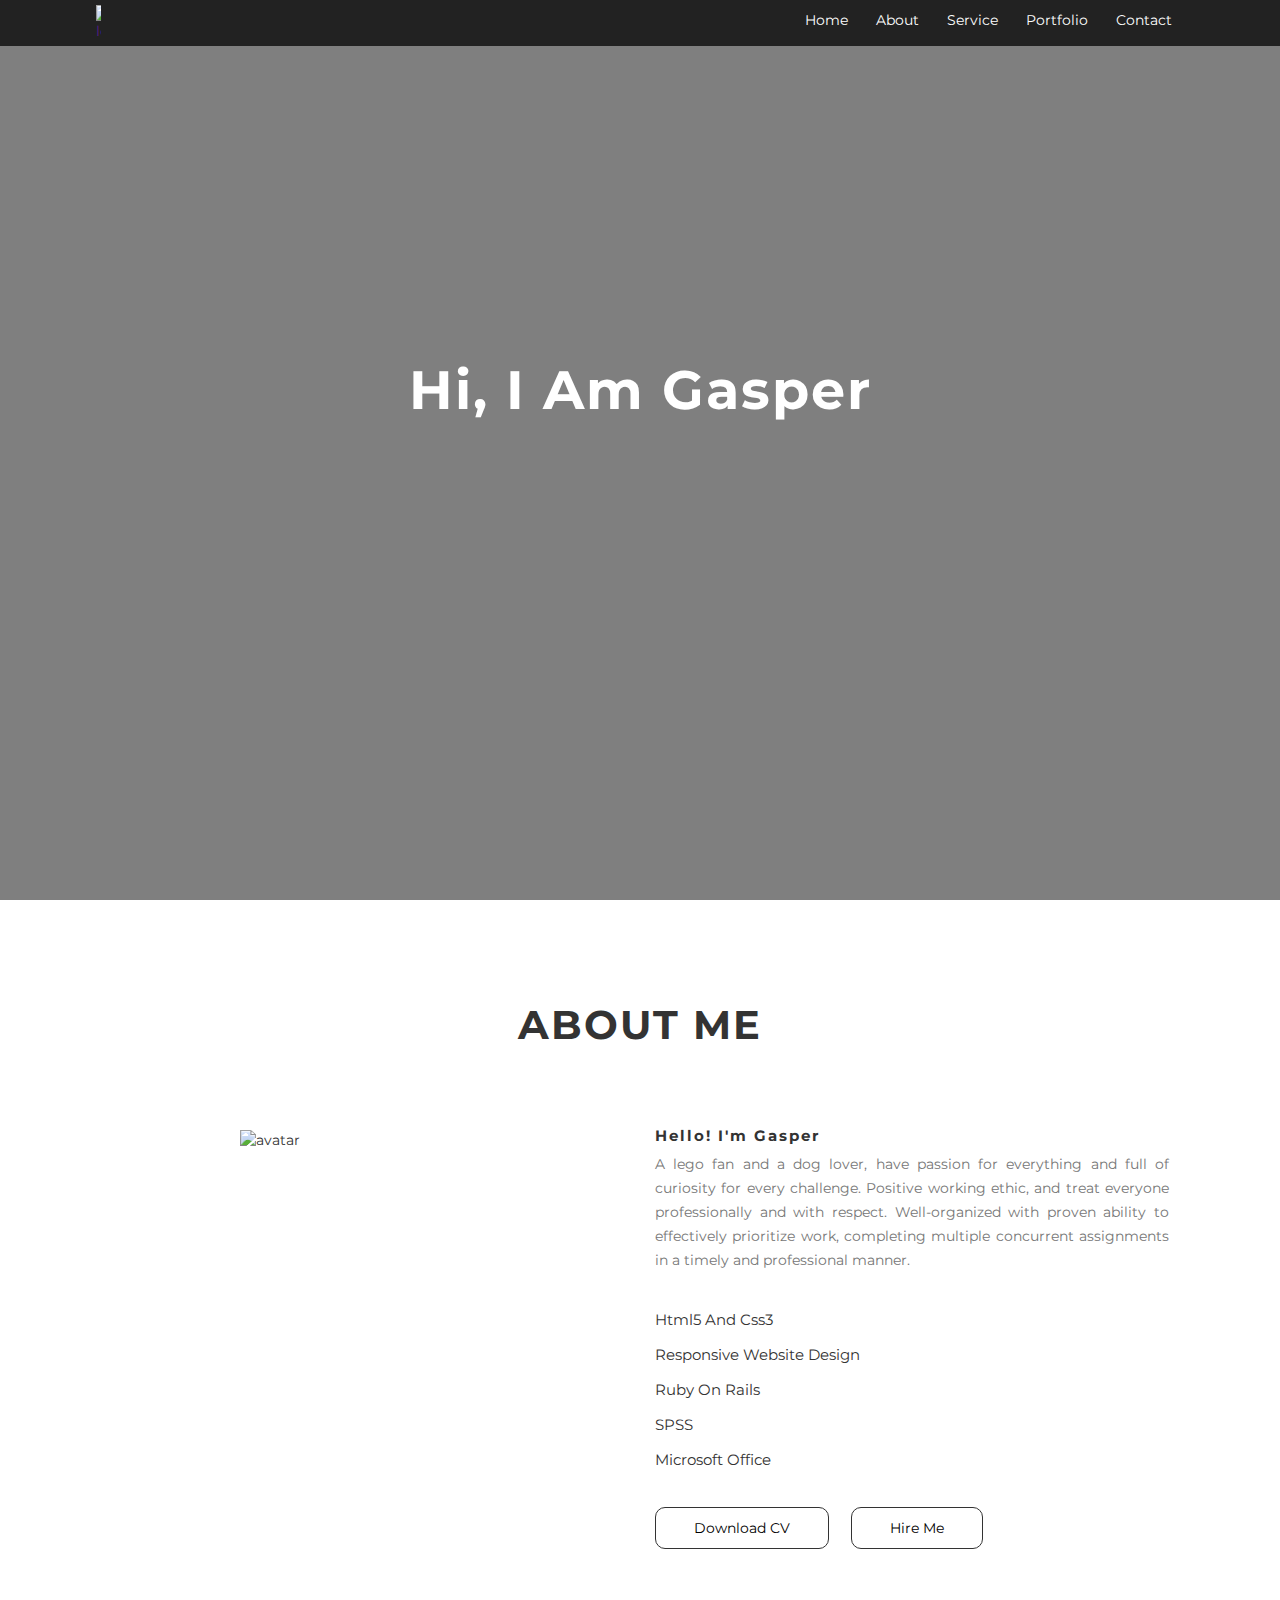
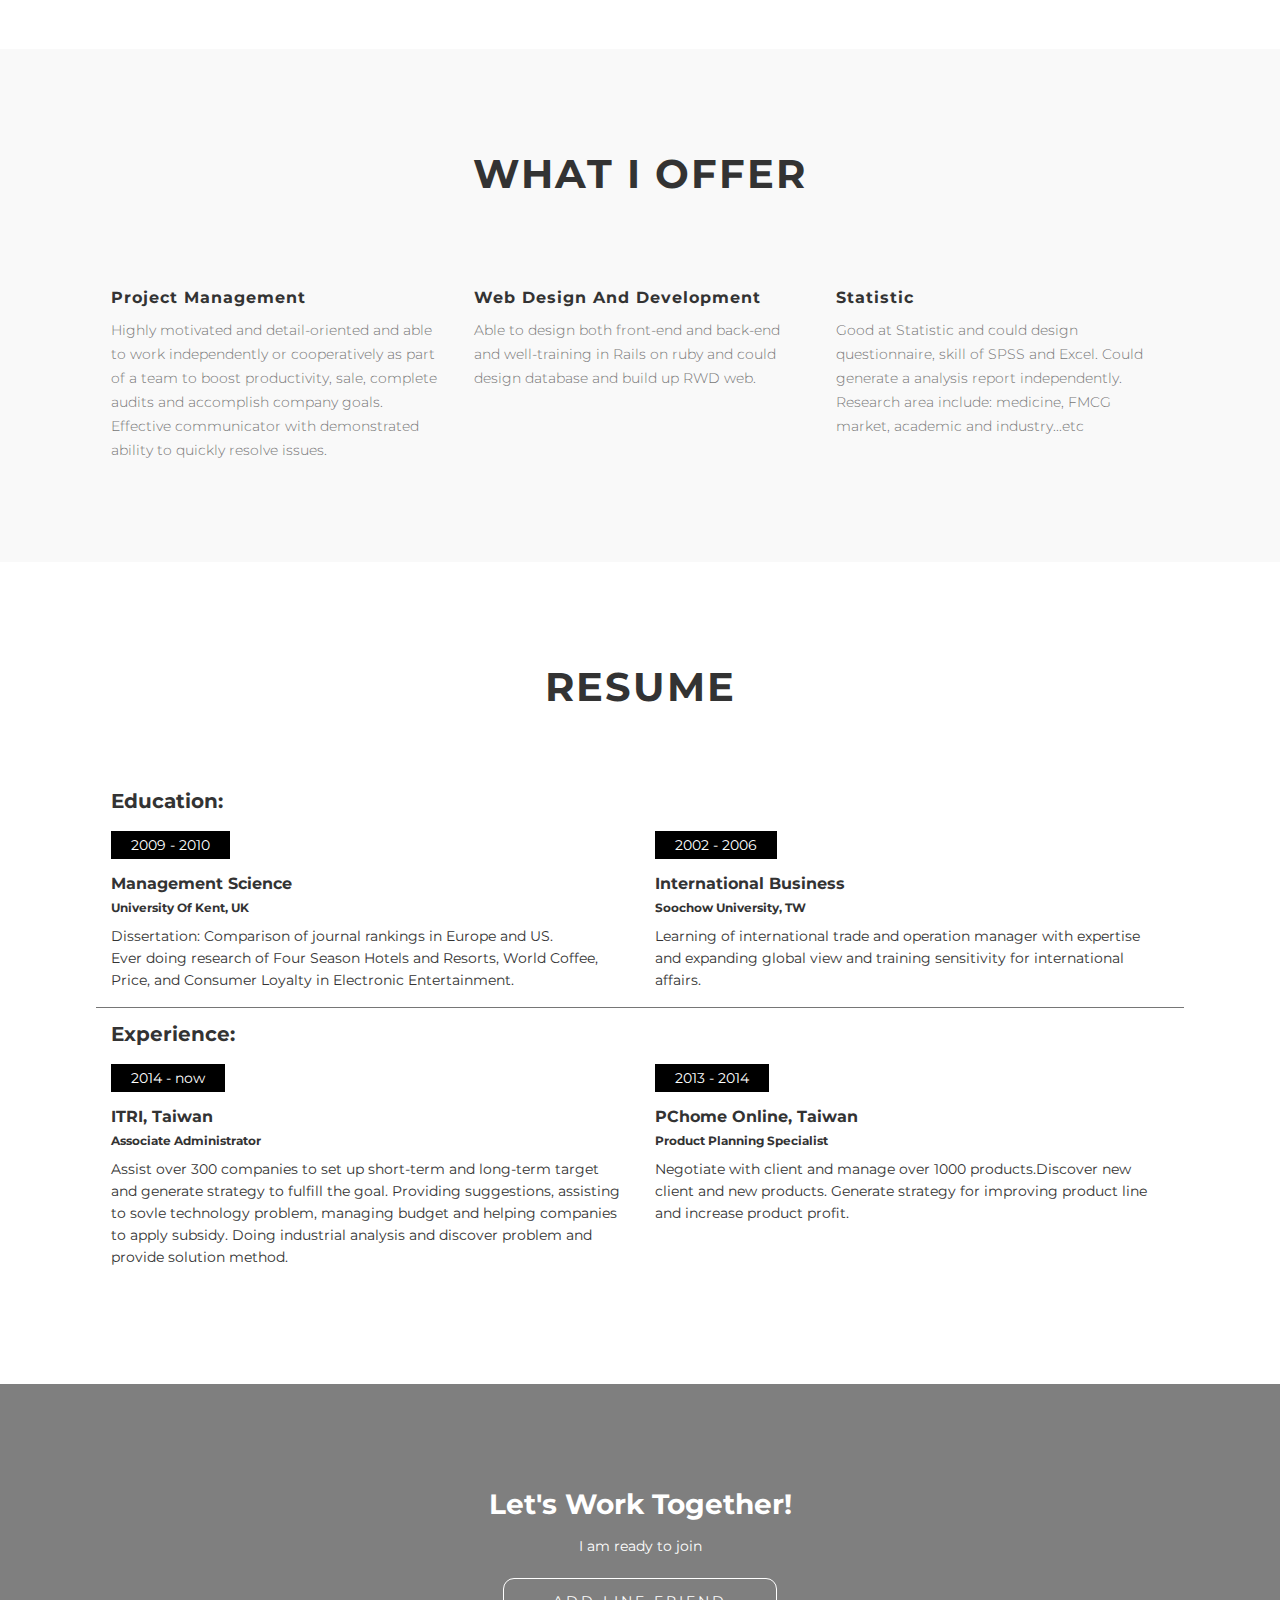
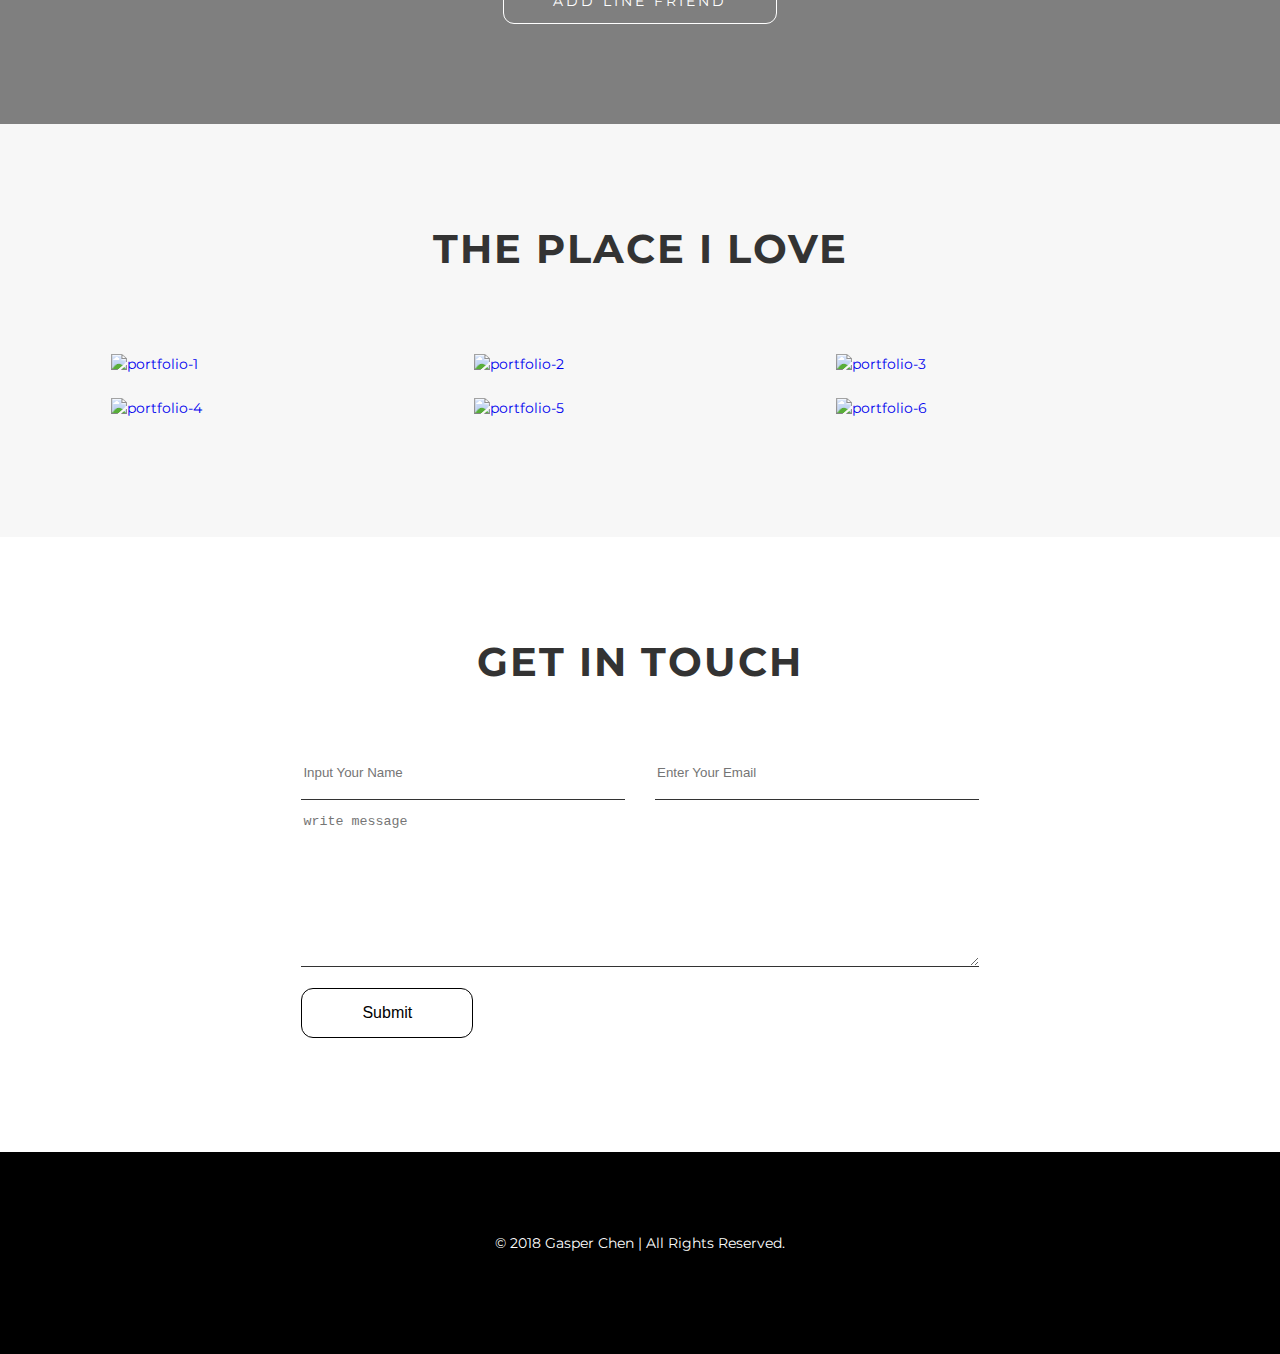
==== index.html @ f4cd3fab "change the place i love" ====
<!DOCTYPE html>
<html lang="en">
<head>
  <meta charset="UTF-8">
  <title>Document</title>
   <link rel="stylesheet" href="css/style.css">
   <link rel="stylesheet" href="css/font-awesome.min.css">
   <link href="https://fonts.googleapis.com/css?family=Montserrat" rel="stylesheet">
   <!--RWD設定-->
   <meta name="viewport" content="width=device-width, initial-scale=1.0">
</head>
<body>
  <header id="header">
    <div class="container">
      <nav>
        <div id="logo">
          <a href="">
            <img src="images/logo.png" alt="logo">
          </a>
        </div>
        
         
        <ul class="nav">
          <li><a href="#home">home</a></li>
          <li><a href="#about">about</a></li>
          <li><a href="#service">service</a></li>
          <li><a href="#portfolio">portfolio</a></li>
          <li><a href="#contact">contact</a></li>
        </ul>
      </nav>    
    </div>
  </header>
<!-- Homepage Background Image -->
  <section class="home_bg" id="home">
    <div class="overlay"></div> 
    <div class="container_table">
      <div class="container_table_cell">
        <h2>hi, i am gasper</h2>

        <div class="social_icons">
            <a href="https://www.facebook.com/limp.chen"><i class="fa fa-facebook" aria-hidden="true"></i></a>
            <a href="https://join.skype.com/invite/MOZN8vBfqfbv"><i class="fa fa-skype" aria-hidden="true"></i></a>
            <a href="https://www.linkedin.com/in/shengfeng-chen-263228a3/"><i class="fa fa-linkedin" aria-hidden="true"></i></a>
         </div>
      </div>
    </div>
  </section>
<!-- About Me -->
 <section class="about_me clearfix" id="about">
    <div class="container">
      <h2>about me</h2>

      <div class="summary">
        <div class="col-left">
          <div class="avatar">
            <img src="images/me2.JPG" alt="avatar">
          </div>
        </div>

        <div class="col-right">
          <div class="personal-info">
            <h3>hello! i'm gasper</h3>
            <p>A lego fan and a dog lover, have passion for everything and full of curiosity for every challenge. Positive working ethic, and treat everyone professionally and with respect. Well-organized with proven ability to effectively prioritize work, completing multiple concurrent assignments in a timely and professional manner.</p>
          </div>

          <div class="skill">
              <ul>
                <li>html5 and css3</li>
                <li>responsive website design</li>
                <li>ruby on rails</li>
                <li>SPSS</li>
                <li>Microsoft Office</li>
              </ul>
          </div>

          <div class="button-group">
            <div class="download_cv">
              <a href="https://drive.google.com/open?id=1xpjJa5Q_EJnA2LHNndsjRAHCIkHQIKyP">download CV</a>
            </div>
            <div class="hire_me">
              <a href="mailto:bricktowntw@gmail.com?subject=An offer to Gasper">hire me</a>
            </div>
          </div>
        </div>
      </div>
    </div>
  </section>
<!-- What I Offer -->
  <section class="my_service clearfix" id="service">
    <div class="container">
      <h2>what i offer</h2>

      <div class="service-items">
        <div class="service-content">
          <i class="fa fa-html5" aria-hidden="true"></i>
          <h3>Project Management</h3>
          <p>Highly motivated and detail-oriented and able to work independently or cooperatively as part of a team to boost productivity, sale, complete audits and accomplish company goals. Effective communicator with demonstrated ability to quickly resolve issues.</p>
        </div>

        <div class="service-content">
          <i class="fa fa-css3" aria-hidden="true"></i>
          <h3>web design and development</h3>
          <p>Able to design both front-end and back-end and well-training in Rails on ruby and could design database and build up RWD web. </p>
        </div>

        <div class="service-content">
          <i class="fa fa-camera-retro" aria-hidden="true"></i>
          <h3>Statistic</h3>
          <p>Good at Statistic and could design questionnaire, skill of SPSS and Excel. Could generate a analysis report independently. Research area include: medicine, FMCG market, academic and industry...etc</p>
        </div>
      </div>
    </div>
  </section>
<!-- Resume -->
  <section class="resume">
    <div class="container">
      <h2>resume</h2>

      <div class="col-horizontal clearfix">
      <!-- 上面 col-horizontal 中的 HTML -->
        <h3 class="resume-subtitle">education:</h3>

        <div class="col-item">
          <p class="experience-year">2009 - 2010</p>
          <div class="resume-detail">
              <h4>management science</h4>
              <h6>University of Kent, UK</h6>
              <p>Dissertation: Comparison of journal rankings in Europe and US.
                <br>Ever doing research of Four Season Hotels and Resorts, World Coffee, Price, and Consumer Loyalty in Electronic Entertainment. 
             </p>  
          </div>
        </div>

        <div class="col-item">
          <p class="experience-year">2002 - 2006</p>
          <div class="resume-detail">
            <h4>international business</h4>
            <h6>soochow university, TW</h6>
            <p>Learning of international trade and operation manager with expertise and expanding global view and training sensitivity for international affairs.</p>
          </div>
        </div>
      </div>

      <div class="col-horizontal clearfix">
      <!-- 下面 col-horizontal 中的 HTML -->
        <h3 class="resume-subtitle">experience:</h3>

        <div class="col-item">
          <p class="experience-year">2014 - now</p>
          <div class="resume-detail">
            <h4>ITRI, Taiwan</h4>
            <h6>associate administrator</h6>
            <p>Assist over 300 companies to set up short-term and long-term target and generate strategy to fulfill the goal. Providing suggestions, assisting to sovle technology problem, managing budget and helping companies to apply subsidy.
            Doing industrial analysis and discover problem and provide solution method.
            </p>
          </div>
        </div>

        <div class="col-item">
          <p class="experience-year">2013 - 2014</p>
          <div class="resume-detail">
            <h4>PChome Online, Taiwan</h4>
            <h6>product planning specialist</h6>
            <p>Negotiate with client and manage over 1000 products.Discover new client and new products. Generate strategy for improving product line and increase product profit. </p>
          </div>
        </div>
      </div>
    </div>
  </section>
<!-- Quote -->
  <section class="quotes">
    <div class="overlay"></div>
    <div class="container">
      <div class="quote-inner">
        <h3>Let's work together!</h3>
        <p>I am ready to join</p>
        <a href="https://line.me/ti/p/u2rNxPy81D">add line friend</a>
      </div>
    </div>
  </section>
<!-- Latest Work -->
  <section class="works clearfix" id="portfolio">
    <div class="container">
      <h2>The place i love</h2>

      <div class="work-items">
        <div class="col-work">
          <a href="images/IMG_9555.JPG">
            <img src="images/IMG_9555.JPG" alt="portfolio-1">
          </a>
        </div>

        <div class="col-work">
          <a href="images/IMG_0027.JPG">
            <img src="images/IMG_0027.JPG" alt="portfolio-2">
          </a>
        </div>

        <div class="col-work">
          <a href="images/IMG_9912.JPG">
            <img src="images/IMG_9912.JPG" alt="portfolio-3">
          </a>
        </div>

        <div class="col-work">
          <a href="images/IMG_2750.JPG">
            <img src="images/IMG_2750.JPG" alt="portfolio-4">
          </a>
        </div>

        <div class="col-work">
          <a href="images/IMG_3252.JPG">
            <img src="images/IMG_3252.JPG" alt="portfolio-5">
          </a>
        </div>

        <div class="col-work">
          <a href="images/IMG_9370.JPG">
            <img src="images/IMG_9370.JPG" alt="portfolio-6">
          </a>
        </div>
      </div>
    </div>
  </section>
<!-- Contact -->
  <section class="contact" id="contact">
    <div class="container">
      <h2>get in touch</h2>

      <div class="contact-form">
        <form action="mailto:bricktowntw@gmail.com?subject=message to Gasper" method="post" enctype="text/plain">
          <div class="form-input">
            <input type="text" name="name" class="form-style" placeholder="input your name" required>
          </div>

          <div class="form-input">
            <input type="email" name="email" class="form-style" placeholder="enter your email" required>
          </div>

          <div class="form-input">
            <textarea name="textarea" id="message" cols="30" rows="10" placeholder="write message" required></textarea>
          </div>

          <div class="form-submit">
            <input type="submit" name="submit" value="submit">
          </div>
        </form>
      </div>
    </div>
  </section>
<!-- Footer -->
  <footer id="footer">
    <div class="container">
      <div class="footer-content">
        <p>&copy; 2018 Gasper Chen | All Rights Reserved.</p>
        <div class="footer-social-icon">
          <ul>
            <li>
              <a href="https://www.facebook.com/limp.chen"><i class="fa fa-facebook" aria-hidden="true"></i></a>
              <a href="https://join.skype.com/invite/MOZN8vBfqfbv"><i class="fa fa-skype" aria-hidden="true"></i></a>
              <a href="https://www.linkedin.com/in/shengfeng-chen-263228a3/"><i class="fa fa-linkedin" aria-hidden="true"></i></a>
            </li>
          </ul>
        </div>
      </div>
    </div>
  </footer>
</body>
</html>
---- css/style.css ----
html, body{
  width: 100%;
  height: 100%;
}

body{
  padding: 0px;
  margin: 0px;
  font-size: 14px;
  line-height: 1.42857143;
  color: #333;
  background-color: #fff;
  font-family: 'Montserrat', sans-serif;
}

*{
  box-sizing: border-box;
}

h1, h2, h3, h4, h5, h6, p {
  margin: 0px;
  padding: 0px;
}

ul, ol {
  list-style: none;
  margin: 0px;
  padding: 0px;
}

a, a:hover, a:focus {
  margin: 0px;
  padding: 0px;
  text-decoration: none;
}

img {
  width: 10%;
  padding-top: 5px;
  padding-bottom: 5px;
  height: auto;
  display: block;
}

.container {
  width: 85%;
  max-width: 1170px;
  margin: 0 auto;
  position: relative;
}

header {
  position: fixed;
  width: 100%;
  left: 0;
  right: 0;
  background-color: #222;
  z-index: 100;
}

#logo {
  float: left;
}

.nav {
  float: right;
}

.nav li {
  display: inline-block;
}

.nav li a {
  color: #fff;
  text-transform: capitalize;
  display: block;
  padding: 10px 12px;
}

.home_bg {
  background-image: url(../images/kyoto.JPG);
  background-size: cover;
  background-position: center;
  background-repeat: no-repeat;
  width: 100%;
  height: 100%;
}

.container_table {
  display: table;
  width: 100%;
  height: 100%;
  position: relative;
}

.container_table_cell {
  display: table-cell;
  text-align: center;
  vertical-align: middle;
}

.container_table_cell h2 {
  color: #fff;
  text-transform: capitalize;
  font-size: 54px;
}

.social_icons a {
  color: #fff;
  display: inline-block;
  width: 30px;
  height: 40px;
  line-height: 40px;
  font-size: 19px;
  margin-right: 7px;
}

.overlay {
  background: rgba(0, 0, 0, 0.5); 
  position: absolute;
  left: 0;
  top: 0;
  width: 100%;
  height: 100%;
}

.about_me {
  padding: 100px 0;
}

h2 {
  margin-bottom: 75px;
  text-align: center;
  font-size: 40px;
  line-height: 50px;
  text-transform: uppercase;
  letter-spacing: 2px;
}
.avatar img{
  height: 50%;
  width: 50%;
  display: block;
  margin: auto;
}
.col-left, .col-right {
  float: left;
  width: 50%;
  padding: 0 15px;
}

.personal-info h3 {
  font-size: 15px;
  letter-spacing: 2px;
  margin-bottom: 6px;
  text-transform: capitalize;
}

.personal-info p {
  color: #767676;
  line-height: 24px;
  text-align: justify;
}

.skill {
  margin: 30px auto;
}

.skill li {
  font-size: 15px;
  line-height: 35px;
  text-transform: capitalize;
}

.button-group .download_cv, .button-group .hire_me {
  display: inline-block;
}

.button-group .download_cv {
  margin-right: 18px;
}

.button-group a {
  display: block;
  color: #000;
  border: 1px solid #333;
  border-radius: 10px;
  padding: 10px 38px;
  text-transform: capitalize;
}

.button-group a:hover {
  background: #000;
  color: #fff;
  -webkit-transition: all .4s linear;
  -moz-transition: all .4s linear;
  -ms-transition: all .4s linear;
  -o-transition: all .4s linear;
  transition: all .4s linear;
}

.clearfix::after {
  content: '';
  display: table;
  clear: both;
}

.my_service {
  padding: 100px 0;
  background-color: #f9f9f9;
}

.service-content {
  float: left;
  width: 33.33333333%;
  padding: 0 15px;
}

.service-content i {
  font-size: 30px;
  line-height: 46px;
}

.service-content h3 {
  font-size: 16px;
  letter-spacing: 1px;
  margin-top: 13px;
  margin-bottom: 8px;
  text-transform: capitalize;
}

.service-content p {
  color: #767676;
  font-size: 14px;
  font-weight: 300;
  line-height: 24px;
}

.container {
  width: 85%;
  max-width: 1170px;
  margin: 0 auto;
  position: relative;
}

/* 上方是是其他的 CSS 基礎樣式設定 */

section {
  padding: 100px 0;
}

/* 下方是 Header 區塊的 CSS 樣式 */

.col-horizontal {
  padding-bottom: 16px;
  border-bottom: 1px solid #767676;
}

.col-horizontal:last-child {
  border-bottom: 0;
}

h3.resume-subtitle {
  font-size: 20px;
  margin-left: 15px;
  margin-top: 12px;
  text-transform: capitalize;
}

.col-horizontal .col-item {
  float: left;
  width: 50%;
  padding: 0 15px;
}

.experience-year {
  background-color: #000;
  color: #fff;
  display: inline-block;
  padding: 4px 20px;
  margin-top: 15px;
  margin-bottom: 10px;
}

.resume-detail h4 {
  font-size: 16px;
  line-height: 30px;
  text-transform: capitalize;
}

.resume-detail h6 {
  font-size: 12px;
  margin-bottom: 9px;
  text-transform: capitalize;
}

.resume-detail p {
  line-height: 22px;
}

.quotes {
  background-image: url(../images/abg.jpg);
  background-size: cover;
  background-position: center;
  background-repeat: no-repeat;
  position: relative;
  width: 100%;
}

.quote-inner {
  color: #fff;
  text-align: center;
}

.quote-inner h3 {
  font-size: 28px;
  text-transform: capitalize;
}

.quote-inner p {
  font-size: 14px;
  margin-top: 12px;
}

.quote-inner a {
  color: #fff;
  border: 1px solid #fff;
  border-radius: 11px;
  padding: 12px 49px;
  display: inline-block;
  margin-top: 22px;
  text-transform: uppercase;
  letter-spacing: 3px;
}

.quotes {
  background-image: url(../images/Taipei.jpg);
  background-size: cover;
  background-position: center;
  background-repeat: no-repeat;
  background-attachment: fixed;
  position: relative;
  width: 100%;
}

.works {
  background-color: #f7f7f7;
}

.col-work {
  float: left;
  width: 33.3333333333%;
  padding: 0 15px;
}

.col-work a {
  display: block;
  margin-bottom: 14px;
  position: relative;
  -webkit-transition: .2s linear;
  -moz-transition: .2s linear;
  -ms-transition: .2s linear;
  -o-transition: .2s linear;
  transition: .2s linear;
  top: 0;
  left: 0;
}
.col-work img{
  width: 100%;
  height: 50%;
  display: block;
}
.col-work a:hover {
  box-shadow: 0 16px 22px 0 rgba(90, 91, 95, 0.3);
  top: -5px;
}

.contact-form {
  width: 65%;
  margin: 0 auto;
  text-align: center;
}

.contact-form .form-input:first-child,
.contact-form .form-input:nth-child(2) {
  float: left;
  width: 50%;
  padding: 0 15px;
}

.contact-form .form-input:nth-child(3) {
  width: 100%;
  padding: 0 15px;
}

.contact-form input.form-style {
  width: 100%;
  border: none;
  border-bottom: 1px solid #333;
  text-transform: capitalize;
  padding-bottom: 19px;
  margin-bottom: 12px;
  outline: none;
}

.contact-form textarea {
  width: 100%;
  border: none;
  border-bottom: 1px solid #333;
  outline: none;
}

.form-submit {
  text-align: left;
  padding: 0 15px;
}

.form-submit input {
  font-size: 16px;
  text-transform: capitalize;
  background-color: transparent;
  border: 1px solid #000;
  border-radius: 12px;
  padding: 15px 60px;
  margin-top: 16px;
  margin-bottom: 14px;
  cursor: pointer;
  -webkit-transition: .4s linear;
  -moz-transition: .4s linear;
  -ms-transition: .4s linear;
  -o-transition: .4s linear;
  transition: .4s linear;
}

.form-submit input:hover {
  background-color: #000;
  color: #fff;
}

footer {
  padding: 80px 0;
  background-color: #000;
  color: #fff;
  text-align: center;
}

.footer-content p {
  line-height: 22px;
}

.footer-social-icon a i {
  color: #fff;
  display: inline-block;
  font-size: 14px;
  line-height: 20px;
  margin-top: 15px;
  margin-right: 15px;
}
<!--RWD設定-->
@media screen and (min-width: 1024px) {
  .menu-button,
  .menu-button-checkbox {
    display: none;
  }
}
@media screen and (max-width: 1023px) {
  .container {
    width: auto;
  }

  .menu-button {
    float: right;
    font-size: 25px;
    line-height: 40px;
    color: white;
    background: transparent;
    padding: 0 15px;
    border: 0;
  }
  
  .menu-button-checkbox {
    position: fixed;
    top: 0;
    right: 0;
    width: 55px;
    height: 40px;
  }

  .menu-button-checkbox:checked ~ .menu {
    display: block;
  }



  .menu {
    display: none;
    margin-top: 0;
    padding-left: 0;
    position: fixed;
    right: 0;
    top: 40px;
    width: 150px;
    height: 100%;
    background: red;
  }

  .menu li {
    border: 0;
    border-radius: 0;
  }
  
  .item {
    max-width: 100%;
  }

  form.contact-form {
    width: 80%;
  }

  /*
    手機版的 css 都寫在這邊
  */   

}
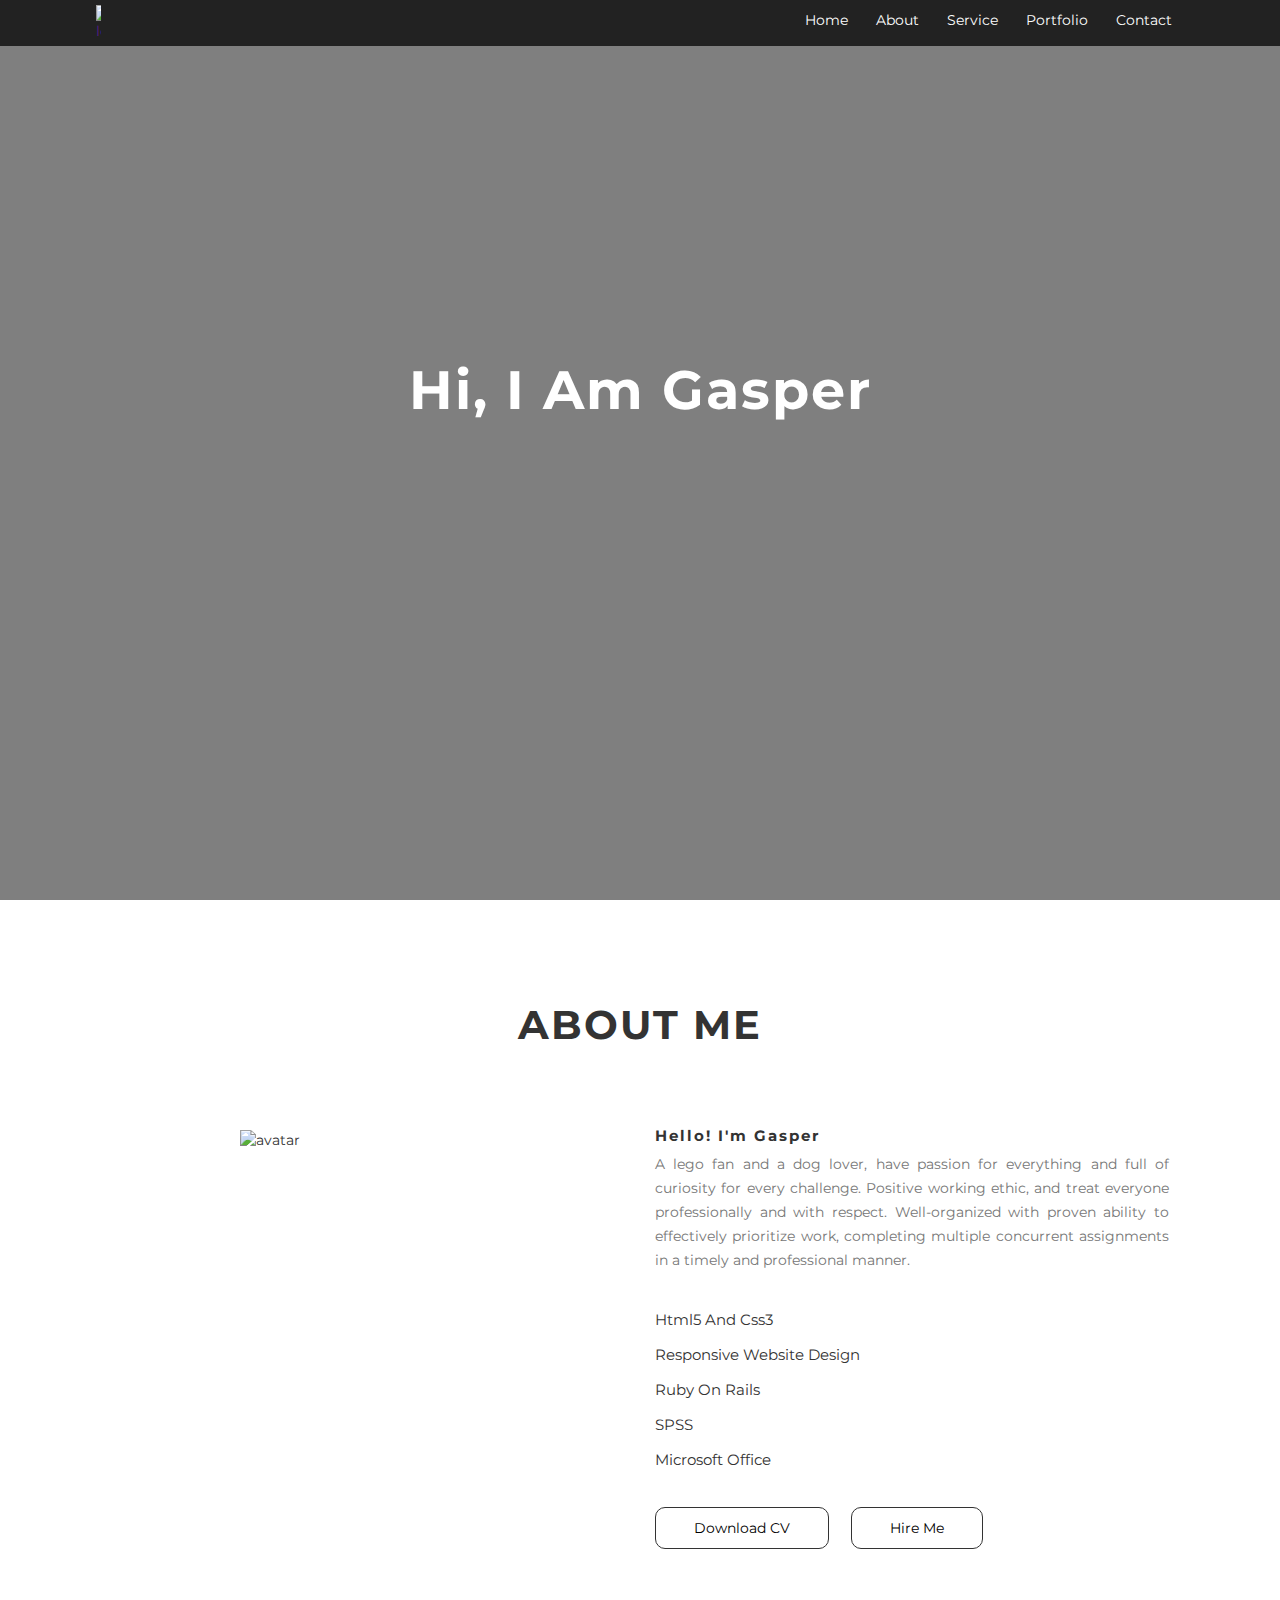
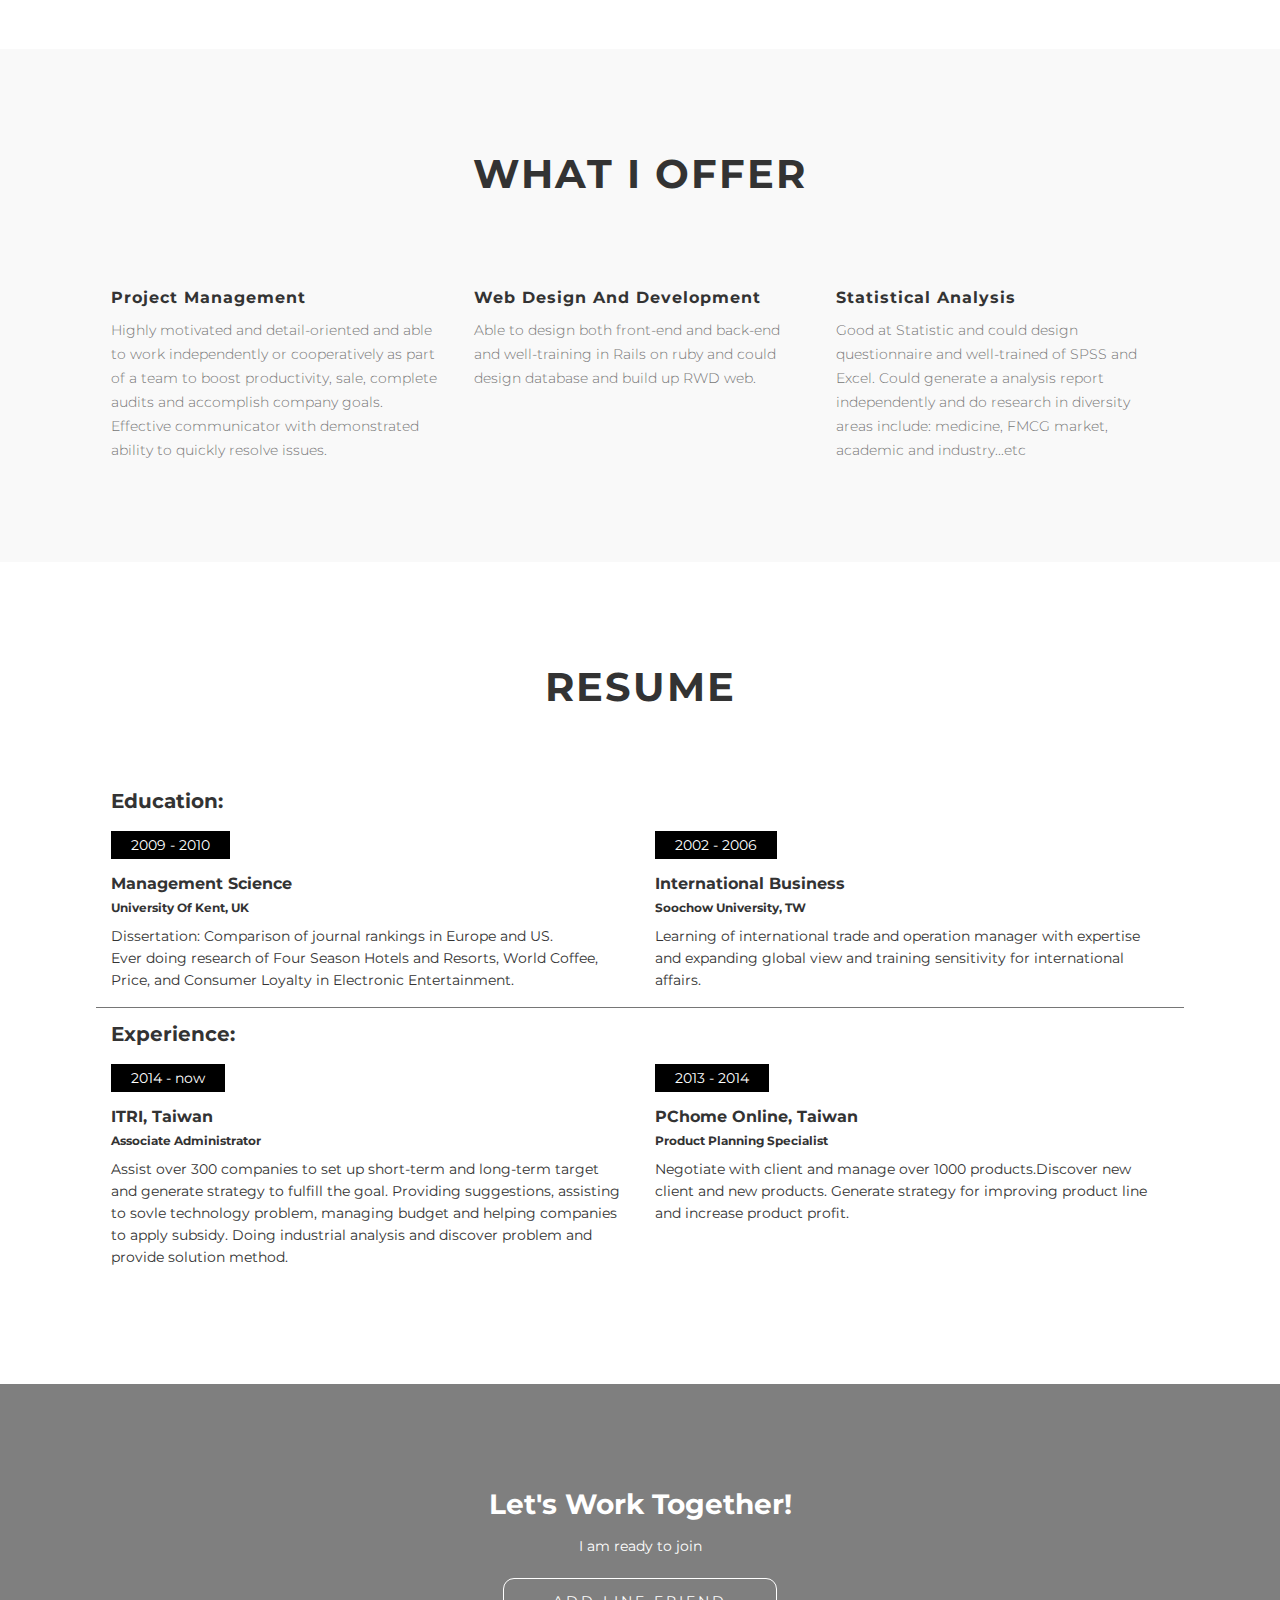
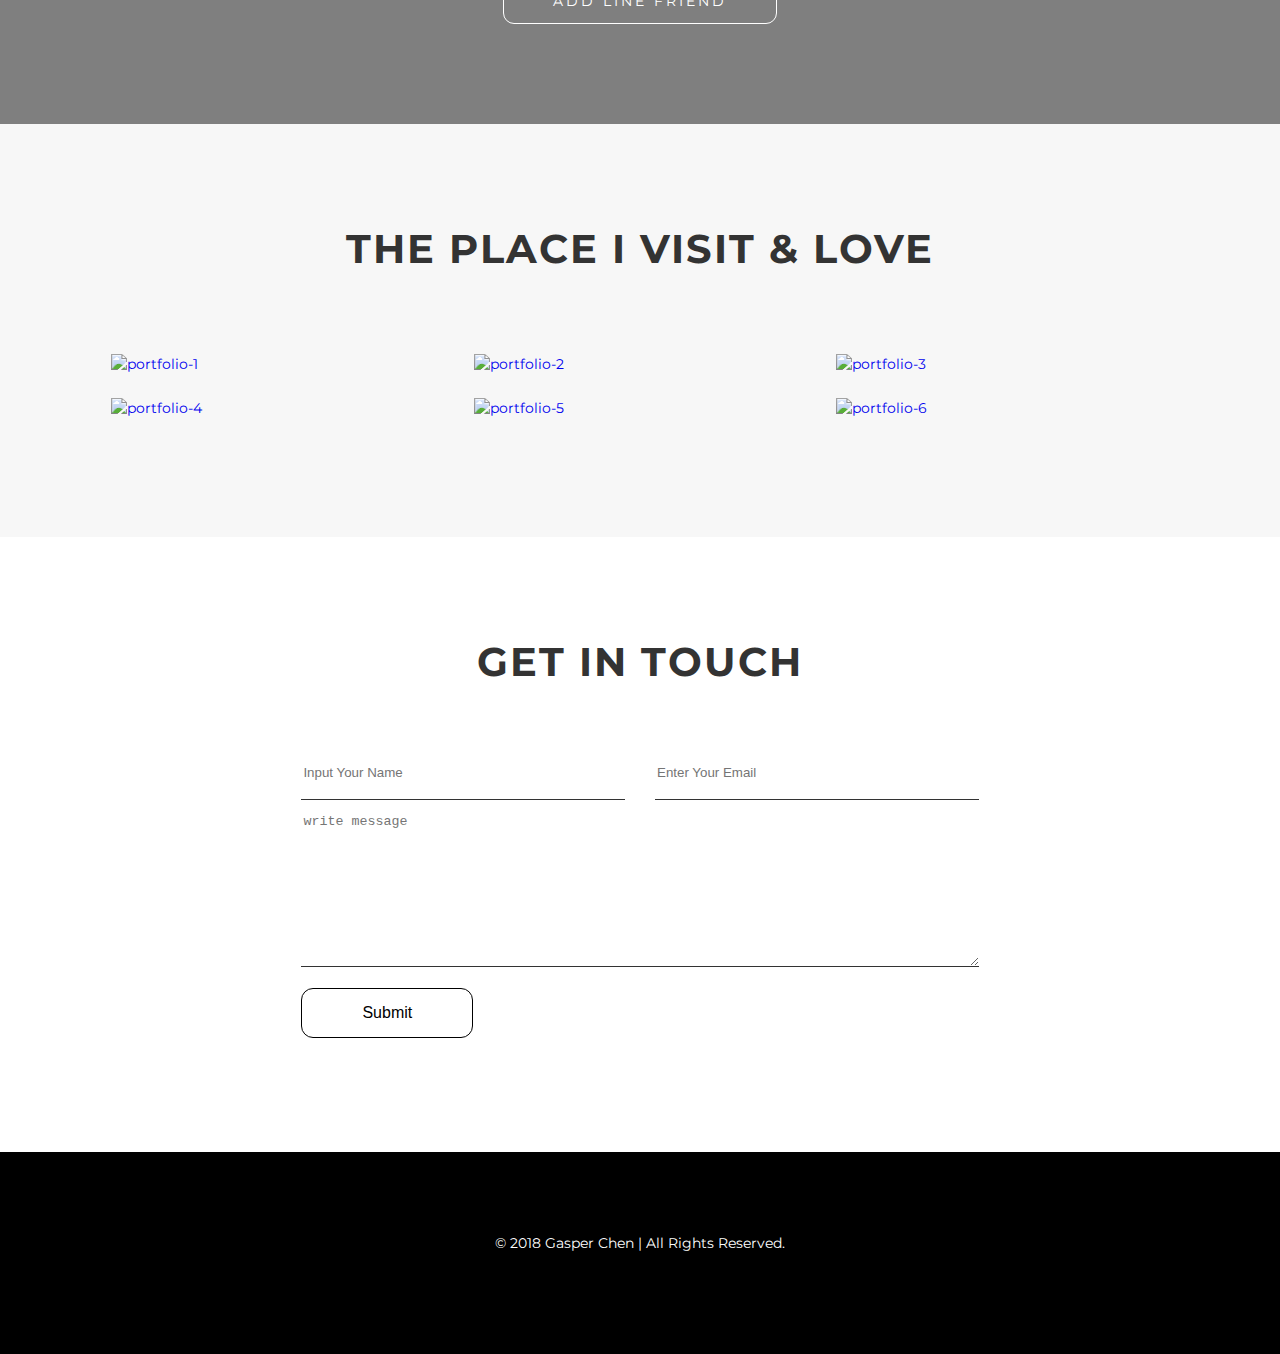
==== commit 3fb746b6: "change form" ====
--- a/index.html
+++ b/index.html
@@ -38,9 +38,9 @@
         <h2>hi, i am gasper</h2>
 
         <div class="social_icons">
-            <a href="https://www.facebook.com/limp.chen"><i class="fa fa-facebook" aria-hidden="true"></i></a>
-            <a href="https://join.skype.com/invite/MOZN8vBfqfbv"><i class="fa fa-skype" aria-hidden="true"></i></a>
-            <a href="https://www.linkedin.com/in/shengfeng-chen-263228a3/"><i class="fa fa-linkedin" aria-hidden="true"></i></a>
+            <a href="https://www.facebook.com/limp.chen" target="_blank"><i class="fa fa-facebook" aria-hidden="true"></i></a>
+            <a href="https://join.skype.com/invite/MOZN8vBfqfbv" target="_blank"><i class="fa fa-skype" aria-hidden="true"></i></a>
+            <a href="https://www.linkedin.com/in/shengfeng-chen-263228a3/" target="_blank"><i class="fa fa-linkedin" aria-hidden="true"></i></a>
          </div>
       </div>
     </div>
@@ -75,7 +75,7 @@
 
           <div class="button-group">
             <div class="download_cv">
-              <a href="https://drive.google.com/open?id=1xpjJa5Q_EJnA2LHNndsjRAHCIkHQIKyP">download CV</a>
+              <a href="https://drive.google.com/file/d/1ift3zTLF02RZ2WnOCXs6OjkaG1EXAiSY/view" target="_blank">download CV</a>
             </div>
             <div class="hire_me">
               <a href="mailto:bricktowntw@gmail.com?subject=An offer to Gasper">hire me</a>
@@ -105,8 +105,8 @@
 
         <div class="service-content">
           <i class="fa fa-camera-retro" aria-hidden="true"></i>
-          <h3>Statistic</h3>
-          <p>Good at Statistic and could design questionnaire, skill of SPSS and Excel. Could generate a analysis report independently. Research area include: medicine, FMCG market, academic and industry...etc</p>
+          <h3>Statistical Analysis</h3>
+          <p>Good at Statistic and could design questionnaire and well-trained of SPSS and Excel. Could generate a analysis report independently and do research in diversity areas include: medicine, FMCG market, academic and industry...etc</p>
         </div>
       </div>
     </div>
@@ -181,7 +181,7 @@
 <!-- Latest Work -->
   <section class="works clearfix" id="portfolio">
     <div class="container">
-      <h2>The place i love</h2>
+      <h2>The place i visit & love</h2>
 
       <div class="work-items">
         <div class="col-work">
@@ -228,13 +228,13 @@
       <h2>get in touch</h2>
 
       <div class="contact-form">
-        <form action="mailto:bricktowntw@gmail.com?subject=message to Gasper" method="post" enctype="text/plain">
+        <form action="action=https://formspree.io/bricktowntw@gmail.com" method="POST">
           <div class="form-input">
             <input type="text" name="name" class="form-style" placeholder="input your name" required>
           </div>
 
           <div class="form-input">
-            <input type="email" name="email" class="form-style" placeholder="enter your email" required>
+            <input type="email" name="_replyto" class="form-style" placeholder="enter your email" required>
           </div>
 
           <div class="form-input">
@@ -256,9 +256,9 @@
         <div class="footer-social-icon">
           <ul>
             <li>
-              <a href="https://www.facebook.com/limp.chen"><i class="fa fa-facebook" aria-hidden="true"></i></a>
-              <a href="https://join.skype.com/invite/MOZN8vBfqfbv"><i class="fa fa-skype" aria-hidden="true"></i></a>
-              <a href="https://www.linkedin.com/in/shengfeng-chen-263228a3/"><i class="fa fa-linkedin" aria-hidden="true"></i></a>
+              <a href="https://www.facebook.com/limp.chen" target=_blank"><i class="fa fa-facebook" aria-hidden="true"></i></a>
+              <a href="https://join.skype.com/invite/MOZN8vBfqfbv" target=_blank"><i class="fa fa-skype" aria-hidden="true"></i></a>
+              <a href="https://www.linkedin.com/in/shengfeng-chen-263228a3/" target=_blank"><i class="fa fa-linkedin" aria-hidden="true"></i></a>
             </li>
           </ul>
         </div>
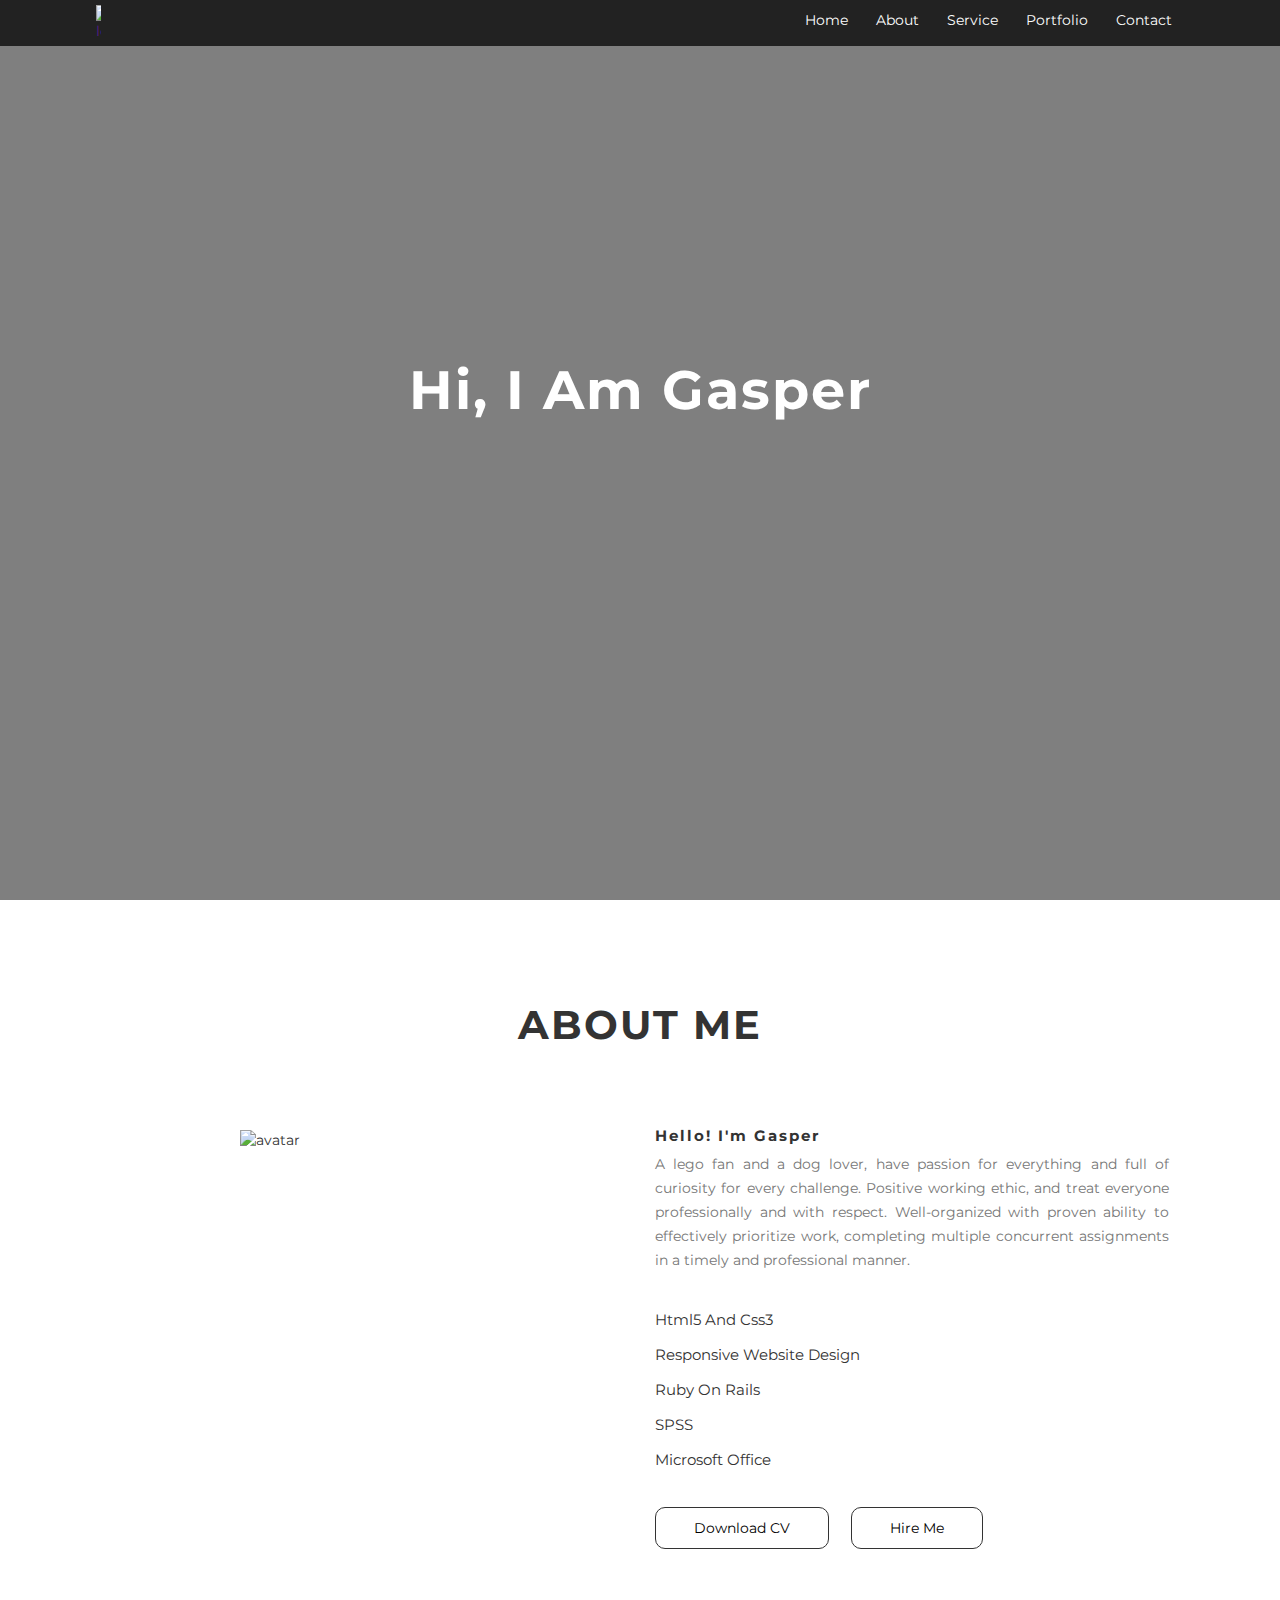
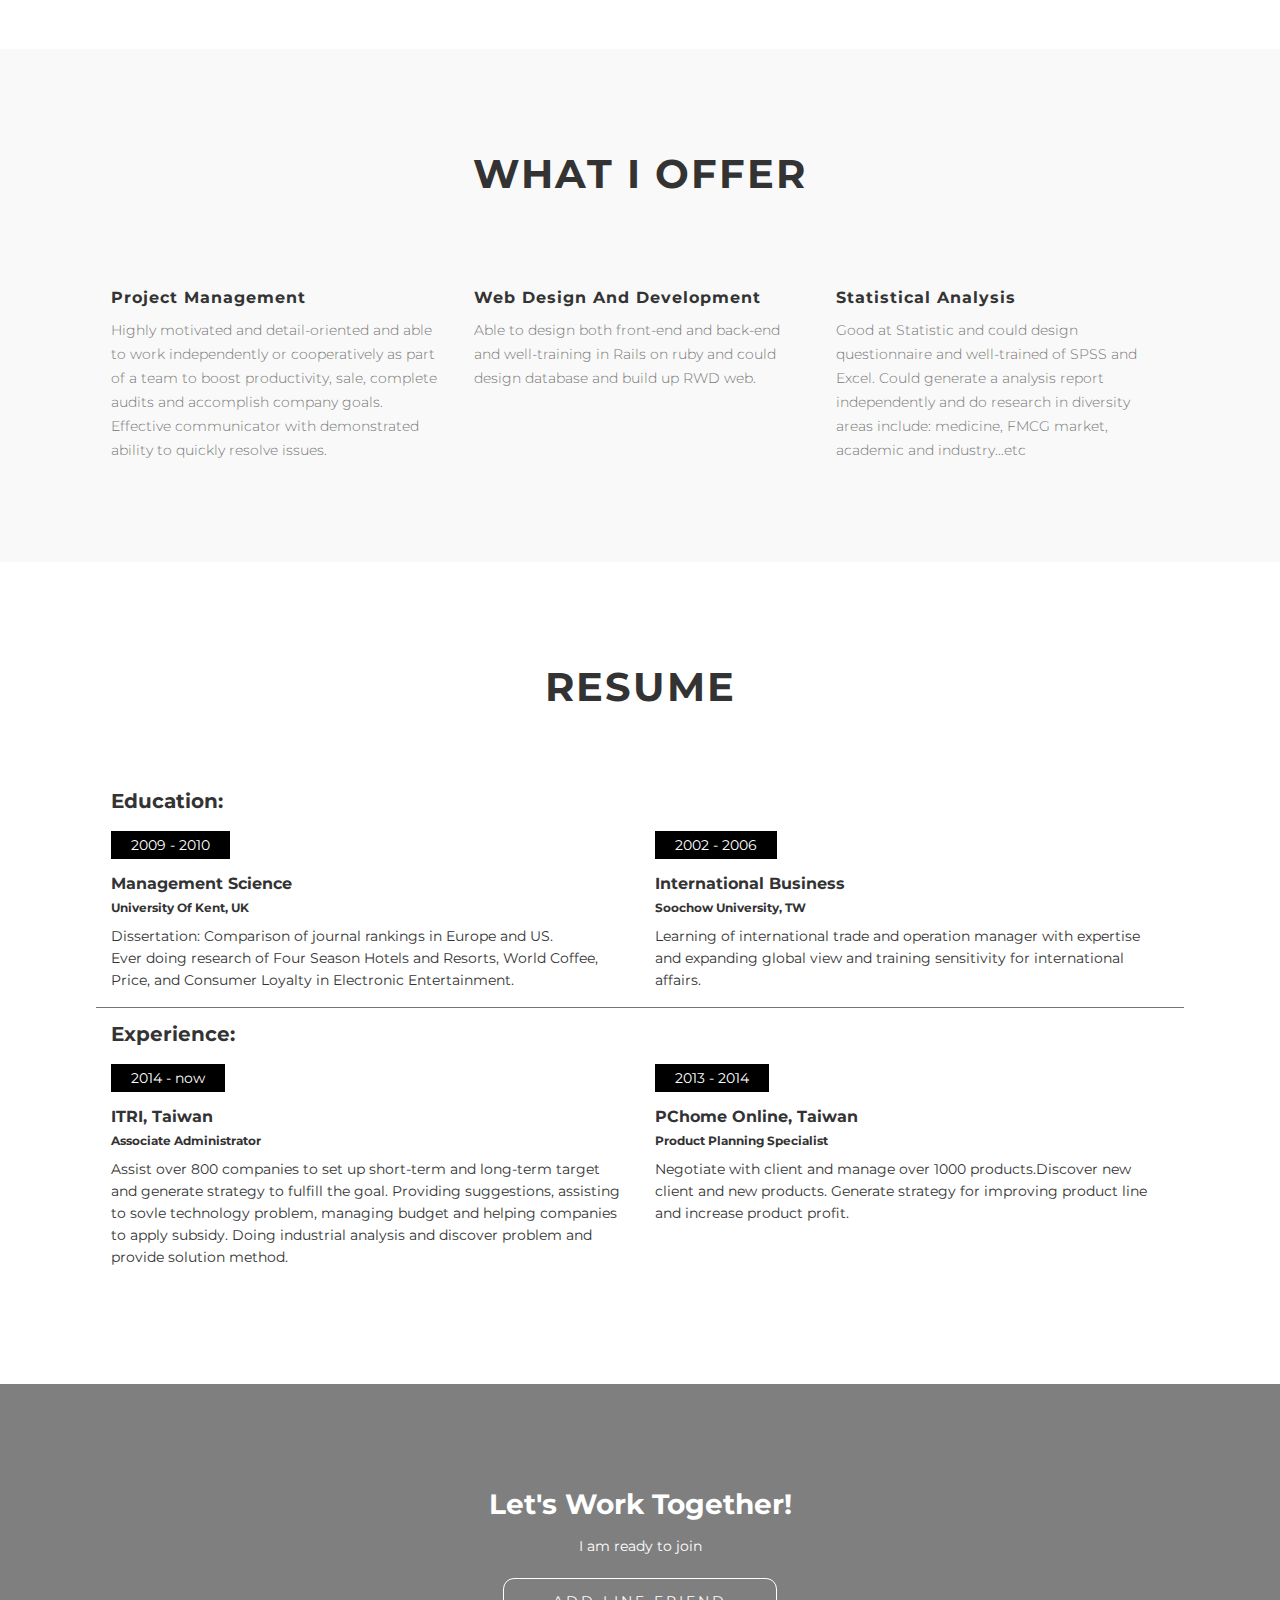
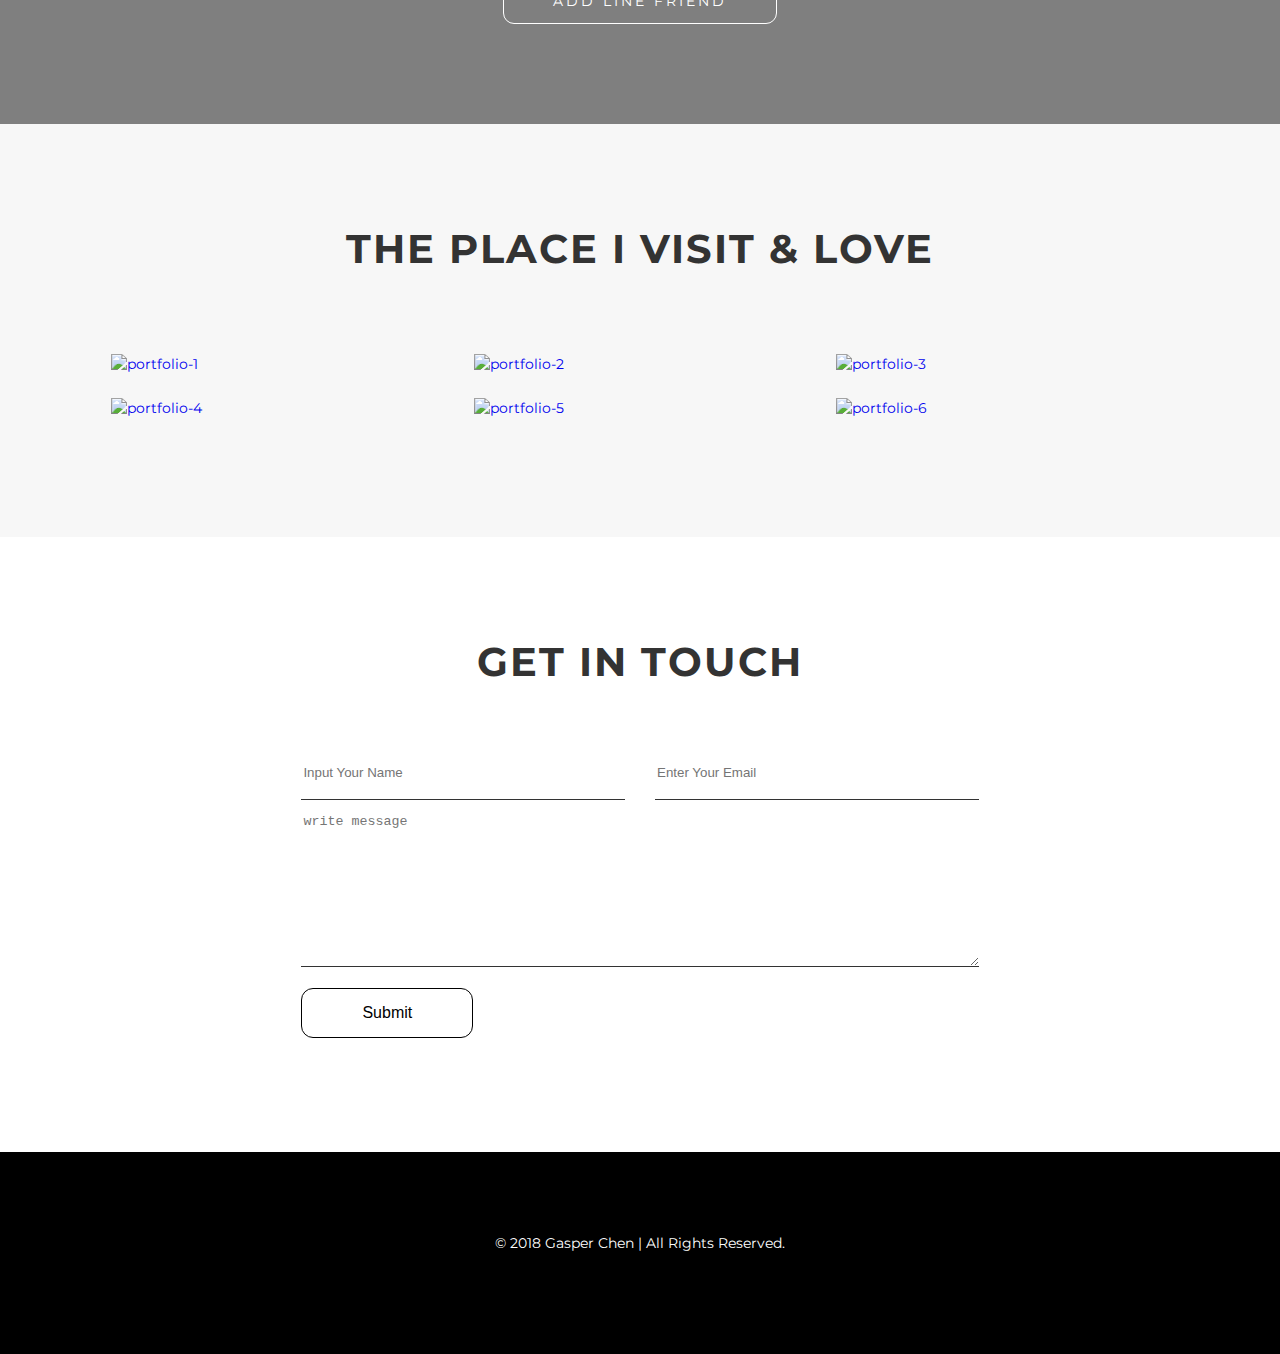
==== commit 9550084e: "Update index.html" ====
--- a/index.html
+++ b/index.html
@@ -2,7 +2,7 @@
 <html lang="en">
 <head>
   <meta charset="UTF-8">
-  <title>Document</title>
+  <title>GasperChen</title>
    <link rel="stylesheet" href="css/style.css">
    <link rel="stylesheet" href="css/font-awesome.min.css">
    <link href="https://fonts.googleapis.com/css?family=Montserrat" rel="stylesheet">
@@ -75,7 +75,7 @@
 
           <div class="button-group">
             <div class="download_cv">
-              <a href="https://drive.google.com/file/d/1ift3zTLF02RZ2WnOCXs6OjkaG1EXAiSY/view" target="_blank">download CV</a>
+              <a href="https://drive.google.com/file/d/1ZEBFPq7rTrSIHSz7lVpRomzwEauEG23U/view?usp=sharing" target="_blank">download CV</a>
             </div>
             <div class="hire_me">
               <a href="mailto:bricktowntw@gmail.com?subject=An offer to Gasper">hire me</a>
@@ -150,7 +150,7 @@
           <div class="resume-detail">
             <h4>ITRI, Taiwan</h4>
             <h6>associate administrator</h6>
-            <p>Assist over 300 companies to set up short-term and long-term target and generate strategy to fulfill the goal. Providing suggestions, assisting to sovle technology problem, managing budget and helping companies to apply subsidy.
+            <p>Assist over 800 companies to set up short-term and long-term target and generate strategy to fulfill the goal. Providing suggestions, assisting to sovle technology problem, managing budget and helping companies to apply subsidy.
             Doing industrial analysis and discover problem and provide solution method.
             </p>
           </div>
@@ -228,7 +228,8 @@
       <h2>get in touch</h2>
 
       <div class="contact-form">
-        <form action="action=https://formspree.io/bricktowntw@gmail.com" method="POST">
+        <form action="https://formspree.io/bricktowntw@gmail.com"
+      method="POST">
           <div class="form-input">
             <input type="text" name="name" class="form-style" placeholder="input your name" required>
           </div>
@@ -242,8 +243,9 @@
           </div>
 
           <div class="form-submit">
-            <input type="submit" name="submit" value="submit">
-          </div>
+            <input type="submit" name="submit" value="submit" onclick="thanks.html">
+          </div>
+
         </form>
       </div>
     </div>
@@ -266,4 +268,4 @@
     </div>
   </footer>
 </body>
-</html>+</html>
